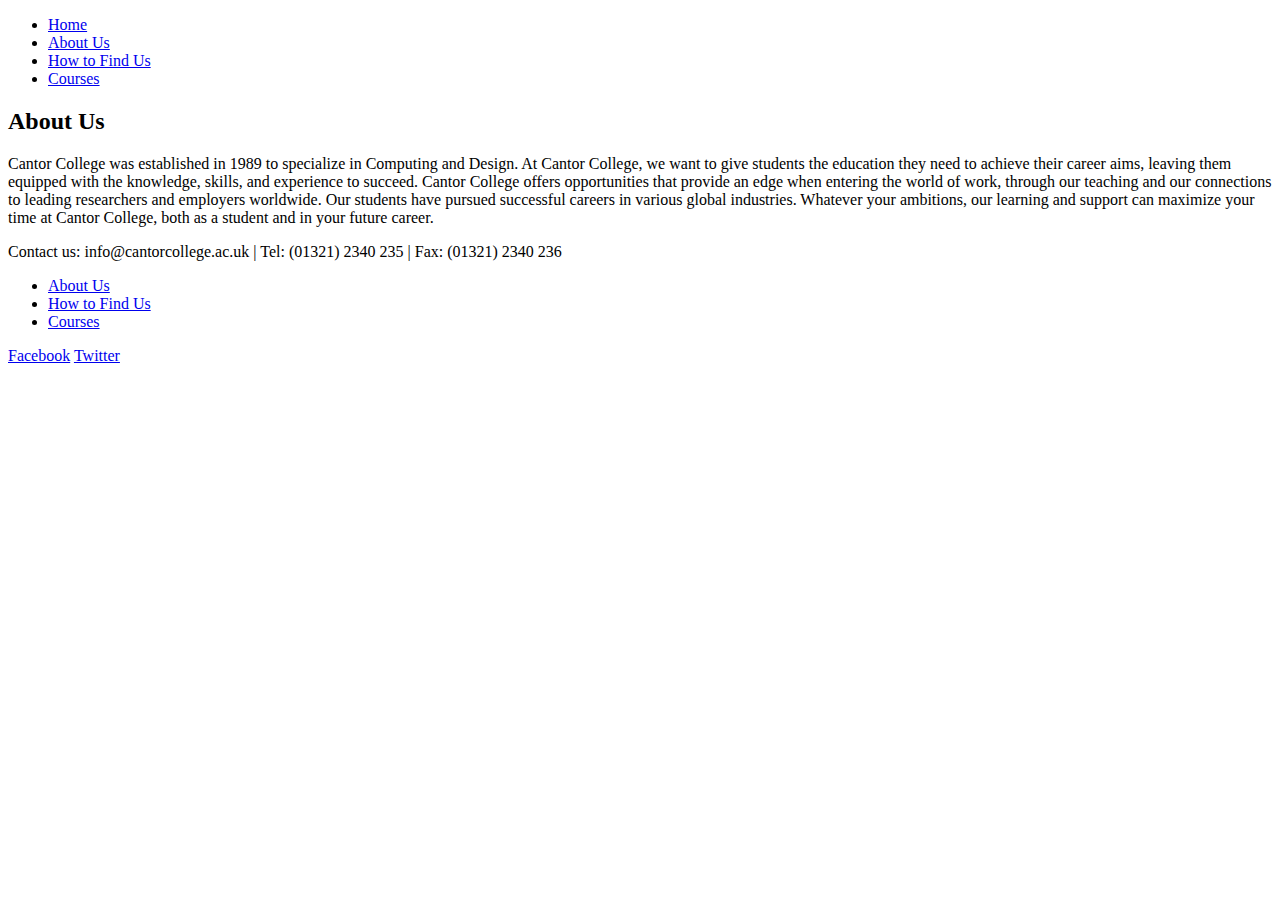
==== about-us.html @ 320f6e7c "sdg" ====
<!DOCTYPE html>
<html lang="en">
<head>
    <meta charset="UTF-8">
    <meta name="viewport" content="width=device-width, initial-scale=1.0">
    <title>About Us - Cantor College</title>
    <link rel="stylesheet" href="styles.css"> <!-- Link to your CSS file -->
</head>
<body>
    <header>
        <nav>
            <ul>
                <li><a href="home.html">Home</a></li>
                <li><a href="about-us.html">About Us</a></li>
                <li><a href="how-to-find-us.html">How to Find Us</a></li>
                <li><a href="courses.html">Courses</a></li>
                <!-- Add other quick links -->
            </ul>
        </nav>
    </header>

    <main>
        <!-- Content for "About Us" -->
        <section id="about" class="content">
            <h2>About Us</h2>
            <p>Cantor College was established in 1989 to specialize in Computing and Design.  
                At Cantor College, we want to give students the education they need to achieve their career aims, 
                leaving them equipped with the knowledge, skills, and experience to succeed. 
                Cantor College offers opportunities that provide an edge when entering the world of work, 
                through our teaching and our connections to leading researchers and employers worldwide. 
                Our students have pursued successful careers in various global industries.  
                Whatever your ambitions, our learning and support can maximize your time at Cantor College, 
                both as a student and in your future career.</p>
        </section>
    </main>

    <footer>
        <!-- Footer content -->
        <div class="contact-info">
            <p>Contact us: info@cantorcollege.ac.uk | Tel: (01321) 2340 235 | Fax: (01321) 2340 236</p>
        </div>
        <div class="quick-links">
            <ul>
                <li><a href="about-us.html">About Us</a></li>
                <li><a href="how-to-find-us.html">How to Find Us</a></li>
                <li><a href="courses.html">Courses</a></li>
                <!-- Add other quick links -->
            </ul>
        </div>
        <div class="social-media">
            <a href="#" class="icon">Facebook</a>
            <a href="#" class="icon">Twitter</a>
            <!-- Add other social media icons -->
        </div>
    </footer>

    <!-- Add your JavaScript links or scripts if needed -->
    <script src="script.js"></script>
</body>
</html>
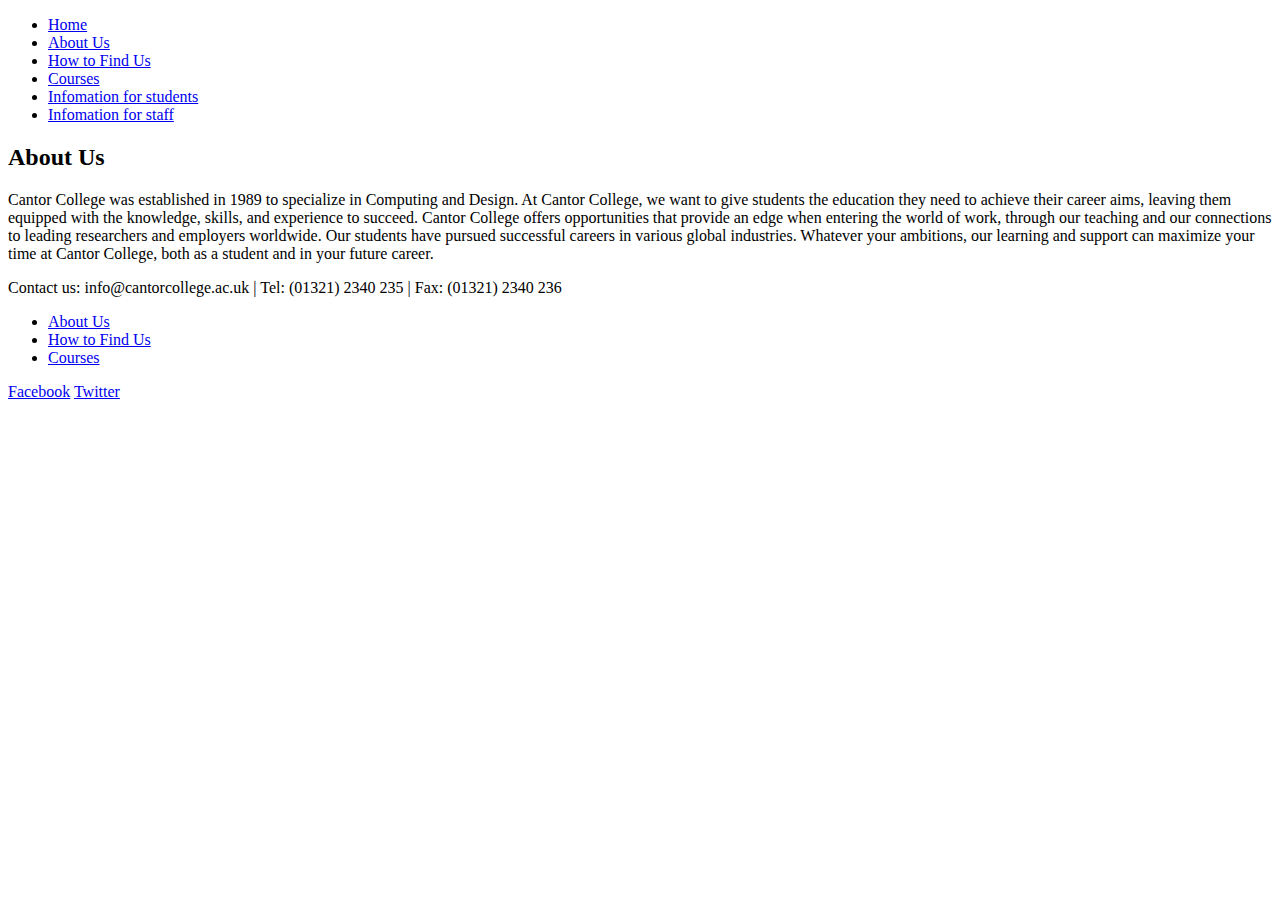
==== commit 805f1565: "dsgf" ====
--- a/about-us.html
+++ b/about-us.html
@@ -13,7 +13,9 @@
                 <li><a href="home.html">Home</a></li>
                 <li><a href="about-us.html">About Us</a></li>
                 <li><a href="how-to-find-us.html">How to Find Us</a></li>
-                <li><a href="courses.html">Courses</a></li>
+                <li><a href="courses">Courses</a></li>
+                <li><a href="info-for-students">Infomation for students</a></li>
+                <li><a href="info-for-staff">Infomation for staff</a></li>
                 <!-- Add other quick links -->
             </ul>
         </nav>
